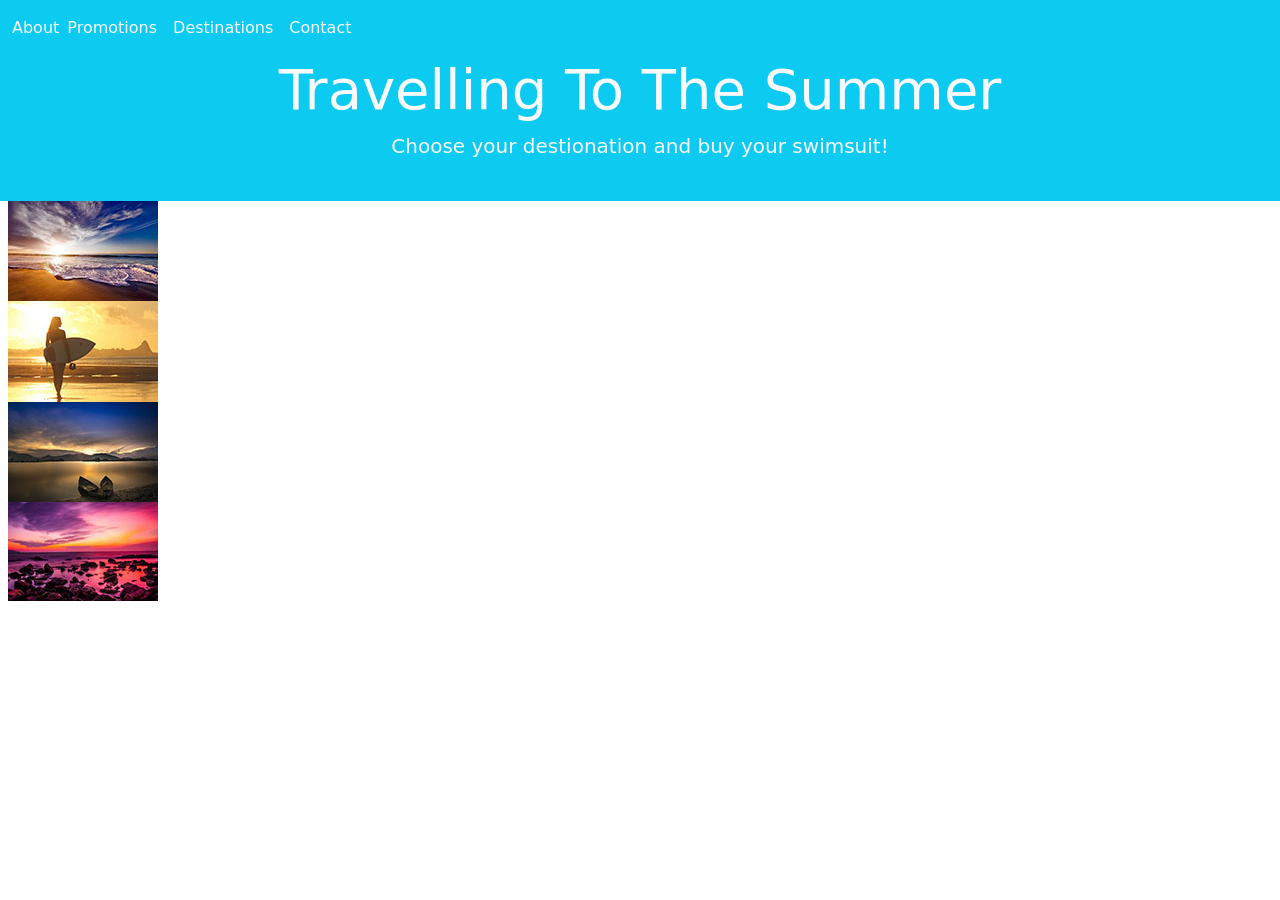
==== Basic JavaScript Projects/LightBox/index.html @ 297799b9 "JS practice" ====
<!DOCTYPE html>
<html lang="en">
<head>
    <meta charset="UTF-8">
    <meta http-equiv="X-UA-Compatible" content="IE=edge">
    <meta name="viewport" content="width=device-width, initial-scale=1.0">
    <link rel="stylesheet" type="text/css" href="./style.css">
    <link href="https://cdn.jsdelivr.net/npm/bootstrap@5.3.0-alpha1/dist/css/bootstrap.min.css" rel="stylesheet" integrity="sha384-GLhlTQ8iRABdZLl6O3oVMWSktQOp6b7In1Zl3/Jr59b6EGGoI1aFkw7cmDA6j6gD" crossorigin="anonymous">
    <script src="https://cdn.jsdelivr.net/npm/@popperjs/core@2.11.6/dist/umd/popper.min.js" integrity="sha384-oBqDVmMz9ATKxIep9tiCxS/Z9fNfEXiDAYTujMAeBAsjFuCZSmKbSSUnQlmh/jp3" crossorigin="anonymous"></script>
    <script src="https://cdn.jsdelivr.net/npm/bootstrap@5.3.0-alpha1/dist/js/bootstrap.min.js" integrity="sha384-mQ93GR66B00ZXjt0YO5KlohRA5SY2XofN4zfuZxLkoj1gXtW8ANNCe9d5Y3eG5eD" crossorigin="anonymous"></script>
    <script src="./main.js"></script>
    <title>Galery</title>
</head>
<body>
  <nav class="navbar sticky-top navbar-expand-lg bg-info">
    <div class="container-fluid">
      <a class="nav-link  text-light" href="#about">About</a>
      <button class="navbar-toggler" type="button" data-bs-toggle="collapse" data-bs-target="#navbarNav" aria-controls="navbarNav" aria-expanded="false" aria-label="Toggle navigation">
        <span class="navbar-toggler-icon"></span>
      </button>
      <div class="collapse navbar-collapse" id="navbarNav">
        <ul class="navbar-nav">
          <li class="nav-item">
            <a class="nav-link text-light" aria-current="page" href="">Promotions</a>
          </li>
          <li class="nav-item">
            <a class="nav-link text-light" href="">Destinations</a>
          </li>
          <li class="nav-item">
            <a class="nav-link text-light" href="">Contact</a>
          </li>
        </ul>
      </div>
    </div>
  </nav>
  <div>
    <div class="jumbotron jumbotron-fluid bg-info text-center pb-4">
        <div class="container-fluid">
            <h1 class="display-4 text-light">Travelling To The Summer</h1>
            <p class="lead text-light">Choose your destionation and buy your swimsuit!</p>
        </div>
    </div>
  </div>
    <!-- Images used to open the lightbox -->
<div>   
<div class="row1">
    <div class="column1">
      <img src="./images/beach-1751455__150.jpg" onclick="openModal();currentSlide(1)" class="hover-shadow">
    </div>
    <div class="column1">
      <img src="./images/beach-1838501__150.jpg" onclick="openModal();currentSlide(2)" class="hover-shadow">
    </div>
    <div class="column1">
      <img src="./images/boats-3051610__150.jpg" onclick="openModal();currentSlide(3)" class="hover-shadow">
    </div>
    <div class="column1">
      <img src="./images/sunset-1985086__150.jpg" onclick="openModal();currentSlide(4)" class="hover-shadow">
    </div>
  </div>
  
  <!-- The Modal/Lightbox -->
  <div id="myModal" class="modal">
    <span class="close cursor" onclick="closeModal()">&times;</span>
    <div class="modal-content">
  
      <div class="mySlides">
        <div class="numbertext">1 / 4</div>
        <img src="./images/beach-1751455__340.jpg" style="width:100%">
      </div>
  
      <div class="mySlides">
        <div class="numbertext">2 / 4</div>
        <img src="./images/beach-1838501__340.jpg" style="width:100%">
      </div>
  
      <div class="mySlides">
        <div class="numbertext">3 / 4</div>
        <img src="./images/boats-3051610__340.jpg" style="width:100%">
      </div>
  
      <div class="mySlides">
        <div class="numbertext">4 / 4</div>
        <img src="./images/shore-914149__340.jpg" style="width:100%">
      </div>
  
      <!-- Next/previous controls -->
      <a class="prev" onclick="plusSlides(-1)">&#10094;</a>
      <a class="next" onclick="plusSlides(1)">&#10095;</a>
  
      <!-- Caption text -->
      <div class="caption-container">
        <p id="caption"></p>
      </div>
  
      <!-- Thumbnail image controls -->
      <div class="column">
        <img class="demo" src="./images/beach-1751455__150.jpg" onclick="currentSlide(1)" alt="Nature">
      </div>
  
      <div class="column">
        <img class="demo" src="./images/beach-1838501__150.jpg" onclick="currentSlide(2)" alt="Snow">
      </div>
  
      <div class="column">
        <img class="demo" src="./images/boats-3051610__150.jpg" onclick="currentSlide(3)" alt="Mountains">
      </div>
  
      <div class="column">
        <img class="demo" src="./images/sunset-1985086__150.jpg" onclick="currentSlide(4)" alt="Lights">
      </div>
    </div>
  </div>
</div> 
</body>
</html>
---- Basic JavaScript Projects/LightBox/style.css ----
.row1 > .column1 {
    padding: 0 8px;
  }
  
  .row1:after {
    content: "";
    display: table;
    clear: both;
  }
  
  /* Create four equal columns that floats next to eachother */
  .column1 {
    float: center;
    width: 25%;
  }
  
  /* The Modal (background) */
  .modal {
    display: none;
    position: fixed;
    z-index: 1;
    padding-top: 100px;
    left: 0;
    top: 0;
    width: 100%;
    height: 80%;
    overflow: auto;
    background-color: black;
  }
  
  /* Modal Content */
  .modal-content {
    position: relative;
    background-color: #fefefe;
    margin: auto;
    padding: 0;
    width: 90%;
    max-width: 1200px;
  }
  
  /* The Close Button */
  .close {
    color: white;
    position: absolute;
    top: 10px;
    right: 25px;
    font-size: 35px;
    font-weight: bold;
  }
  
  .close:hover,
  .close:focus {
    color: #999;
    text-decoration: none;
    cursor: pointer;
  }
  
  /* Hide the slides by default */
  .mySlides {
    display: none;
  }
  
  /* Next & previous buttons */
  .prev,
  .next {
    cursor: pointer;
    position: absolute;
    top: 50%;
    width: auto;
    padding: 16px;
    margin-top: -50px;
    color: white;
    font-weight: bold;
    font-size: 20px;
    transition: 0.6s ease;
    border-radius: 0 3px 3px 0;
    user-select: none;
    -webkit-user-select: none;
  }
  
  /* Position the "next button" to the right */
  .next {
    right: 0;
    border-radius: 3px 0 0 3px;
  }
  
  /* On hover, add a black background color with a little bit see-through */
  .prev:hover,
  .next:hover {
    background-color: rgba(0, 0, 0, 0.8);
  }
  
  /* Number text (1/3 etc) */
  .numbertext {
    color: #f2f2f2;
    font-size: 12px;
    padding: 8px 12px;
    position: absolute;
    top: 0;
  }
  
  /* Caption text */
  .caption-container {
    text-align: center;
    background-color: black;
    padding: 2px 16px;
    color: white;
  }
  
  img.demo {
    opacity: 0.6;
  }
  
  .active,
  .demo:hover {
    opacity: 1;
  }
  
  img.hover-shadow {
    transition: 0.3s;
  }
  
  .hover-shadow:hover {
    box-shadow: 0 4px 8px 0 rgba(0, 0, 0, 0.2), 0 6px 20px 0 rgba(0, 0, 0, 0.19);
  }
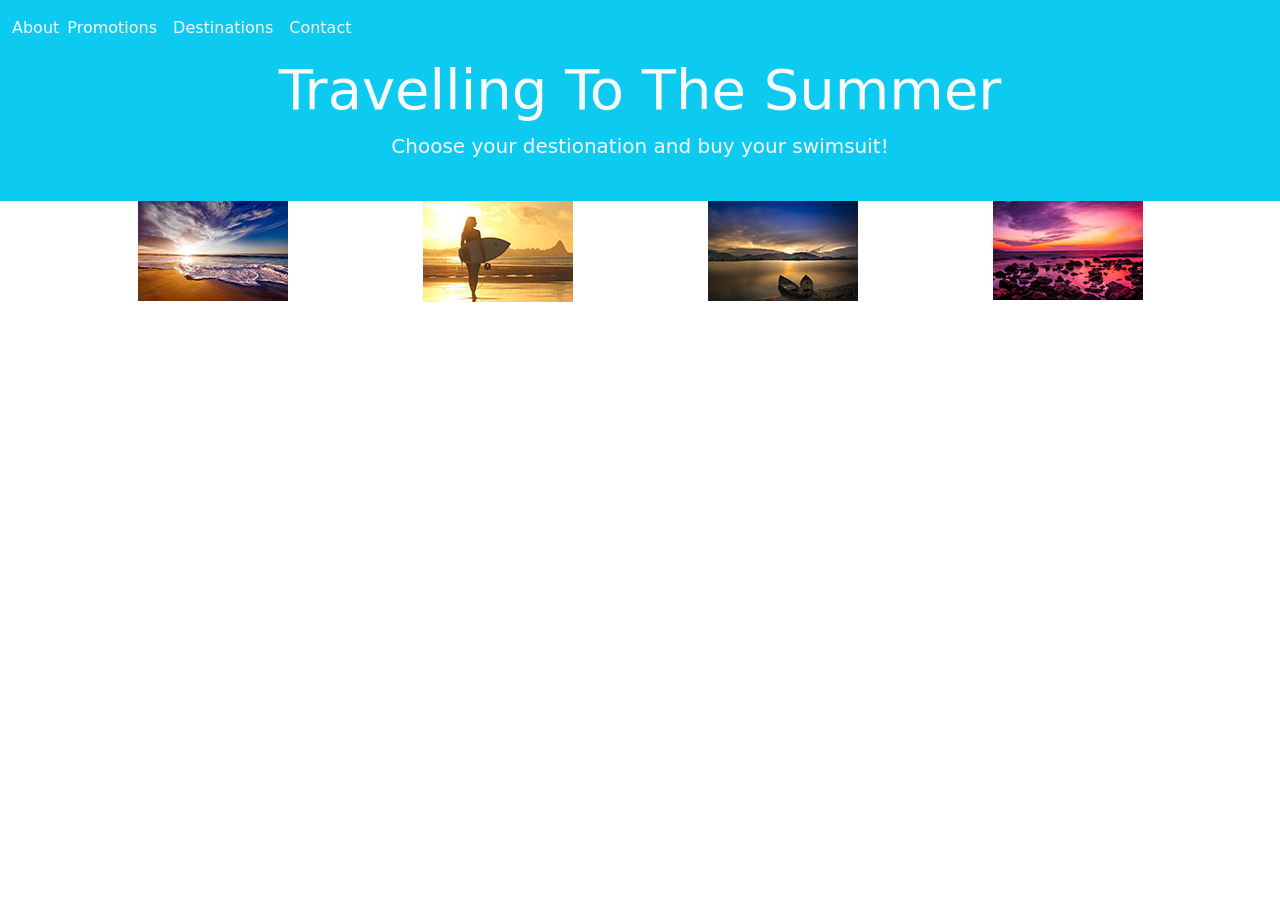
==== commit fcf2998f: "Light box project" ====
--- a/Basic JavaScript Projects/LightBox/index.html
+++ b/Basic JavaScript Projects/LightBox/index.html
@@ -4,7 +4,7 @@
     <meta charset="UTF-8">
     <meta http-equiv="X-UA-Compatible" content="IE=edge">
     <meta name="viewport" content="width=device-width, initial-scale=1.0">
-    <link rel="stylesheet" type="text/css" href="./style.css">
+    <link rel="stylesheet" type="text/css" href="./style.css"><link href="https://cdn.jsdelivr.net/npm/bootstrap@5.3.0-alpha1/dist/css/bootstrap.min.css" rel="stylesheet" integrity="sha384-GLhlTQ8iRABdZLl6O3oVMWSktQOp6b7In1Zl3/Jr59b6EGGoI1aFkw7cmDA6j6gD" crossorigin="anonymous">
     <link href="https://cdn.jsdelivr.net/npm/bootstrap@5.3.0-alpha1/dist/css/bootstrap.min.css" rel="stylesheet" integrity="sha384-GLhlTQ8iRABdZLl6O3oVMWSktQOp6b7In1Zl3/Jr59b6EGGoI1aFkw7cmDA6j6gD" crossorigin="anonymous">
     <script src="https://cdn.jsdelivr.net/npm/@popperjs/core@2.11.6/dist/umd/popper.min.js" integrity="sha384-oBqDVmMz9ATKxIep9tiCxS/Z9fNfEXiDAYTujMAeBAsjFuCZSmKbSSUnQlmh/jp3" crossorigin="anonymous"></script>
     <script src="https://cdn.jsdelivr.net/npm/bootstrap@5.3.0-alpha1/dist/js/bootstrap.min.js" integrity="sha384-mQ93GR66B00ZXjt0YO5KlohRA5SY2XofN4zfuZxLkoj1gXtW8ANNCe9d5Y3eG5eD" crossorigin="anonymous"></script>
@@ -42,18 +42,18 @@
     </div>
   </div>
     <!-- Images used to open the lightbox -->
-<div>   
-<div class="row1">
-    <div class="column1">
+<div class="container text-center">   
+<div class="row align-items-start">
+    <div class="col">
       <img src="./images/beach-1751455__150.jpg" onclick="openModal();currentSlide(1)" class="hover-shadow">
     </div>
-    <div class="column1">
+    <div class="col">
       <img src="./images/beach-1838501__150.jpg" onclick="openModal();currentSlide(2)" class="hover-shadow">
     </div>
-    <div class="column1">
+    <div class="col">
       <img src="./images/boats-3051610__150.jpg" onclick="openModal();currentSlide(3)" class="hover-shadow">
     </div>
-    <div class="column1">
+    <div class="col">
       <img src="./images/sunset-1985086__150.jpg" onclick="openModal();currentSlide(4)" class="hover-shadow">
     </div>
   </div>
@@ -93,21 +93,23 @@
       </div>
   
       <!-- Thumbnail image controls -->
-      <div class="column">
+      <div class="row align-items-start">
+      <div class="col">
         <img class="demo" src="./images/beach-1751455__150.jpg" onclick="currentSlide(1)" alt="Nature">
       </div>
   
-      <div class="column">
-        <img class="demo" src="./images/beach-1838501__150.jpg" onclick="currentSlide(2)" alt="Snow">
+      <div class="col">
+        <img class="demo" src="./images/beach-1838501__150.jpg" onclick="currentSlide(2)" alt="Beach">
       </div>
   
-      <div class="column">
-        <img class="demo" src="./images/boats-3051610__150.jpg" onclick="currentSlide(3)" alt="Mountains">
+      <div class="col">
+        <img class="demo" src="./images/boats-3051610__150.jpg" onclick="currentSlide(3)" alt="Boat">
       </div>
   
-      <div class="column">
+      <div class="col">
         <img class="demo" src="./images/sunset-1985086__150.jpg" onclick="currentSlide(4)" alt="Lights">
       </div>
+    </div>
     </div>
   </div>
 </div> 
